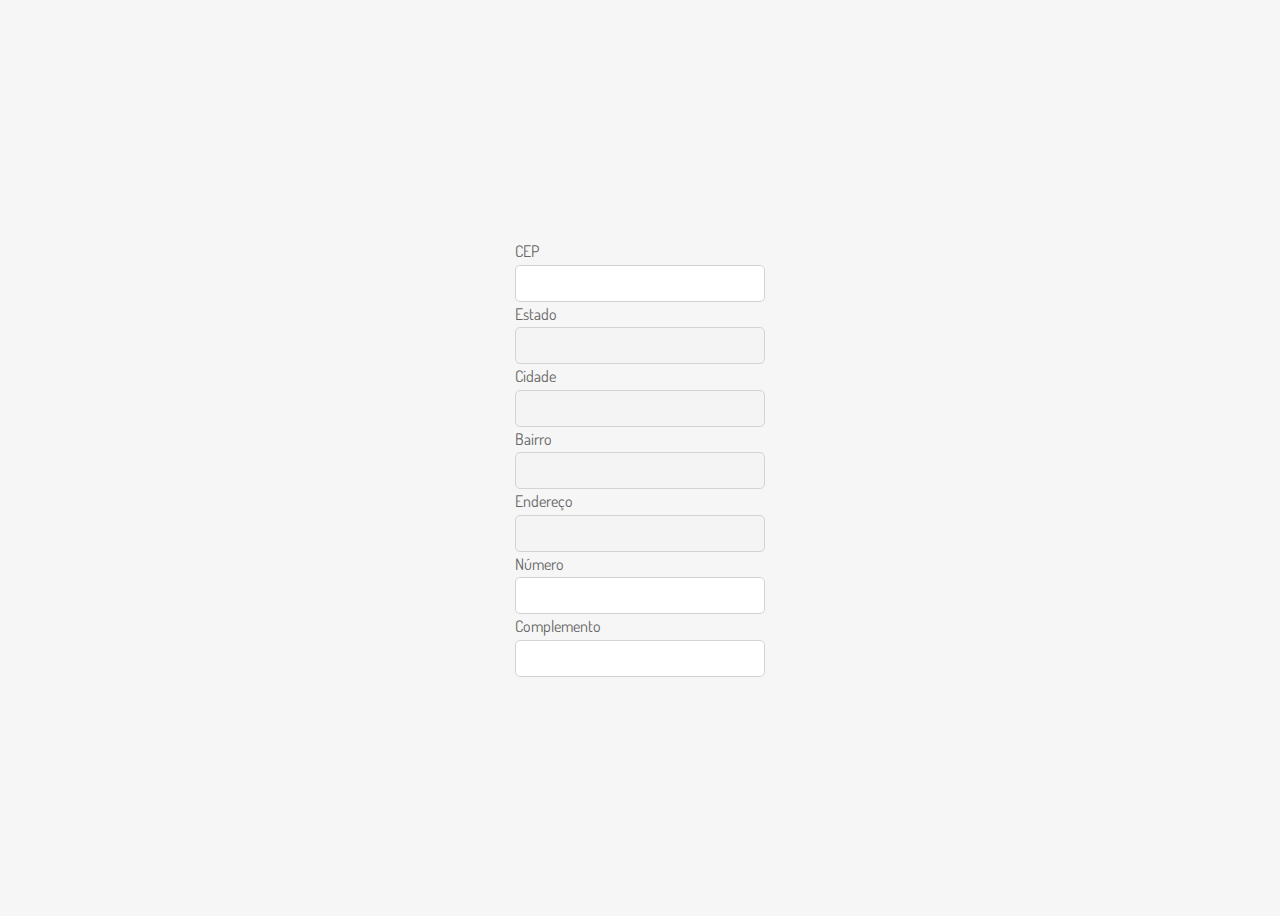
==== exe-cep/index.html @ 33164fc1 "aula 03_05" ====
<!DOCTYPE html>
<html lang="en">

<head>
  <meta charset="UTF-8">
  <meta name="viewport" content="width=device-width, initial-scale=1.0">

  <title>CEP</title>
  
  <link href="https://fonts.googleapis.com/css?family=Dosis:400,700" rel="stylesheet">
  <link href="style.css" rel="stylesheet">

</head>

<body>
<div class="container">
  <form class="form" method="POST">
      <label for="cep">CEP</label>
      <input type="number" name="cep" id="cep" />
      <label for="estado">Estado</label>
      <input type="text" name="estado" id="estado" disabled />
      <label for="cidade">Cidade</label>
      <input type="text" name="cidade" id="cidade" disabled />
      <label for="bairro">Bairro</label>
      <input type="text" name="bairro" id="bairro" disabled  />
      <label for="endereco">Endereço</label>
      <input type="text" name="endereco" id="endereco" disabled />
      <label for="num">Número</label>
      <input type="number" name="bairro" id="num" />
      <label for="comp">Complemento</label>
      <input type="text" name="endereco" id="comp" />
  </form>
</div>

</body>
<link rel="stylesheet" href="script.js">

</html>
---- exe-cep/style.css ----
* {
    box-sizing: border-box
    }
  
html {
    -webkit-font-smoothing: antialiased;
    -moz-osx-font-smoothing: grayscale;
    font-family: 'Dosis', sans-serif;
    line-height: 1.6;
    color: #666;
    background: #F6F6F6;
}
  
.container {
    width: 100%;
    height: 100vh;
    display: flex;
    justify-content: center;
    align-items: center;
}

.form {
    display: flex;
    flex-direction: column;
    width: 250px;
}

input{
    padding: 10px;
    border: 1px solid lightgrey;
    border-radius: 5px;
}

input[type=number]::-webkit-inner-spin-button, 
input[type=number]::-webkit-outer-spin-button { 
  -webkit-appearance: none; 
  margin: 0; 
}

#estado, #cidade, #bairro, #endereco{
    pointer-events:none;
    color: gray;
}
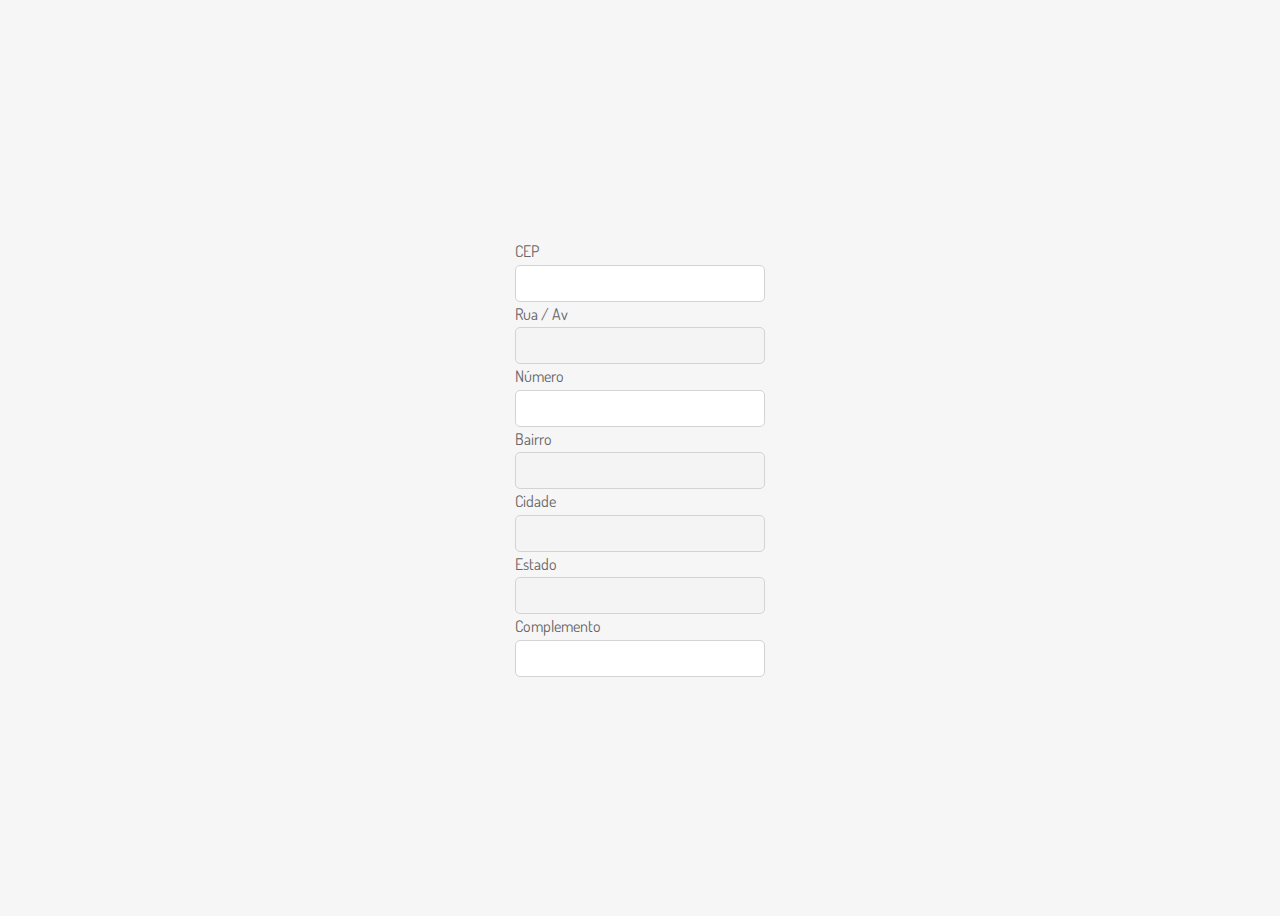
==== commit 3c8f2b14: "primeira atualização do dia 06/05" ====
--- a/exe-cep/index.html
+++ b/exe-cep/index.html
@@ -17,22 +17,28 @@
   <form class="form" method="POST">
       <label for="cep">CEP</label>
       <input type="number" name="cep" id="cep" />
+
+      <label for="endereco">Rua / Av</label>
+      <input type="text" name="endereco" id="endereco" disabled />
+      
+      <label for="num">Número</label>
+      <input type="number" name="bairro" id="num" />
+
+      <label for="bairro">Bairro</label>
+      <input type="text" name="bairro" id="bairro" disabled  />
+      
+      <label for="cidade">Cidade</label>
+      <input type="text" name="cidade" id="cidade" disabled />
+
       <label for="estado">Estado</label>
       <input type="text" name="estado" id="estado" disabled />
-      <label for="cidade">Cidade</label>
-      <input type="text" name="cidade" id="cidade" disabled />
-      <label for="bairro">Bairro</label>
-      <input type="text" name="bairro" id="bairro" disabled  />
-      <label for="endereco">Endereço</label>
-      <input type="text" name="endereco" id="endereco" disabled />
-      <label for="num">Número</label>
-      <input type="number" name="bairro" id="num" />
+    
       <label for="comp">Complemento</label>
       <input type="text" name="endereco" id="comp" />
   </form>
 </div>
+<script src="script.js"></script>
 
 </body>
-<link rel="stylesheet" href="script.js">
 
 </html>